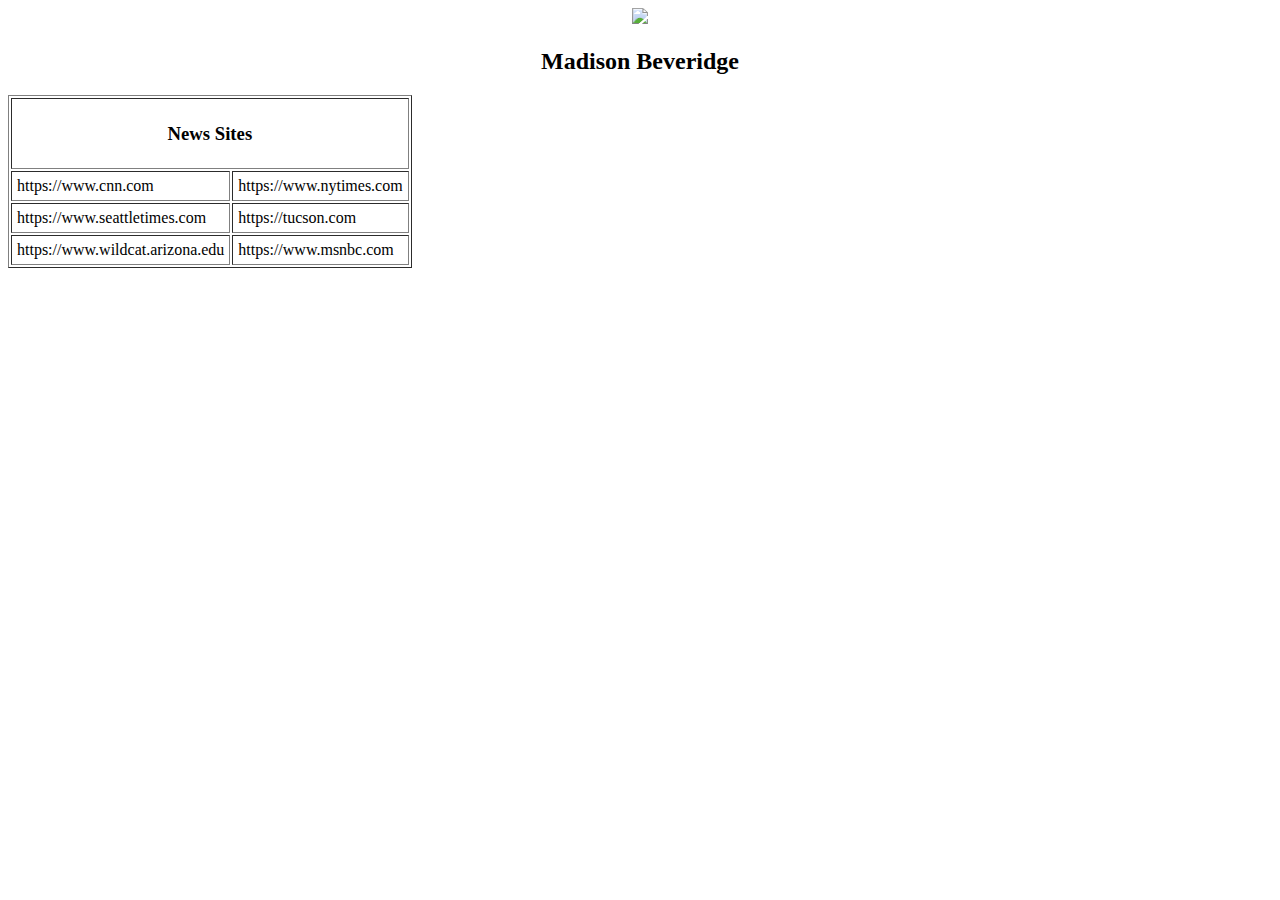
==== index.html @ 959ee9f5 "Update index.html" ====
<!DOCTYPE html>
<html>
  <head>
      <title>About Me</title>
</head>
  <body>
    <center><img src="https://tucson.com/app/images/ua/storm.jpg">
    <h2>Madison Beveridge</h2></center>
    <table border="1" cellpadding="5">
      <tr>
        <td colspan="2"><center><h3>News Sites</h3></center></td>
      </tr>
      <tr>
        <td>https://www.cnn.com</td>
        <td>https://www.nytimes.com</td>
      </tr>
      <tr>
        <td>https://www.seattletimes.com</td>
        <td>https://tucson.com</td>
      </tr>
      <tr>
        <td>https://www.wildcat.arizona.edu</td>
        <td>https://www.msnbc.com</td>
    </table>
  </body>
</html>
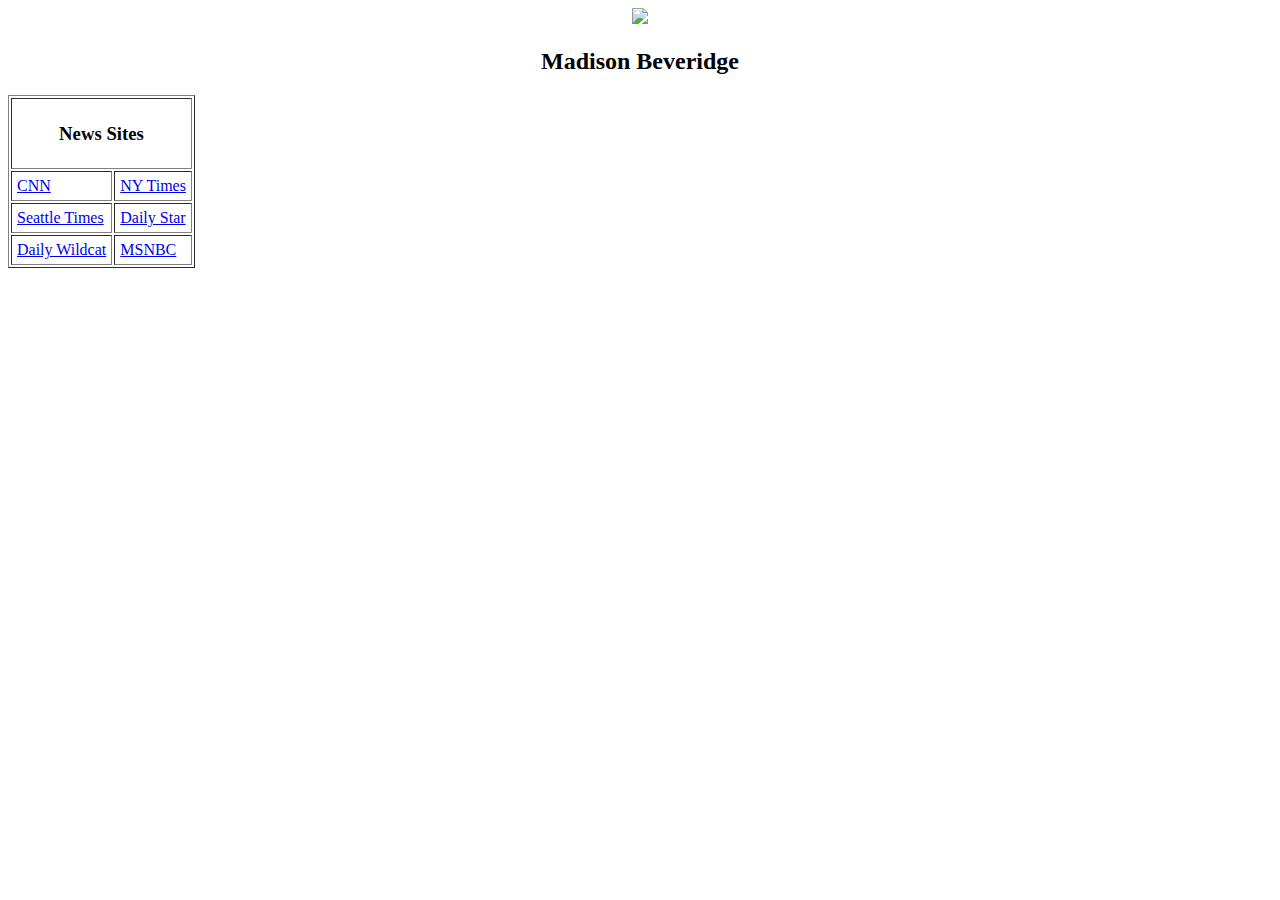
==== commit 8702cb7c: "Update index.html" ====
--- a/index.html
+++ b/index.html
@@ -11,16 +11,16 @@
         <td colspan="2"><center><h3>News Sites</h3></center></td>
       </tr>
       <tr>
-        <td>https://www.cnn.com</td>
-        <td>https://www.nytimes.com</td>
+        <td><a href="https://www.cnn.com" target="_blank">CNN</a</td>
+        <td><a href="https://www.nytimes.com" target="_blank">NY Times</a></td>
       </tr>
       <tr>
-        <td>https://www.seattletimes.com</td>
-        <td>https://tucson.com</td>
+        <td><a href="https://www.seattletimes.com" target="_blank">Seattle Times</a></td>
+        <td><a href="https://tucson.com" target="_blank">Daily Star</a></td>
       </tr>
       <tr>
-        <td>https://www.wildcat.arizona.edu</td>
-        <td>https://www.msnbc.com</td>
+        <td><a href="https://www.wildcat.arizona.edu" target="_blank">Daily Wildcat</a></td>
+        <td><a href="https://www.msnbc.com" target="_blank">MSNBC</a></td>
     </table>
   </body>
 </html>
